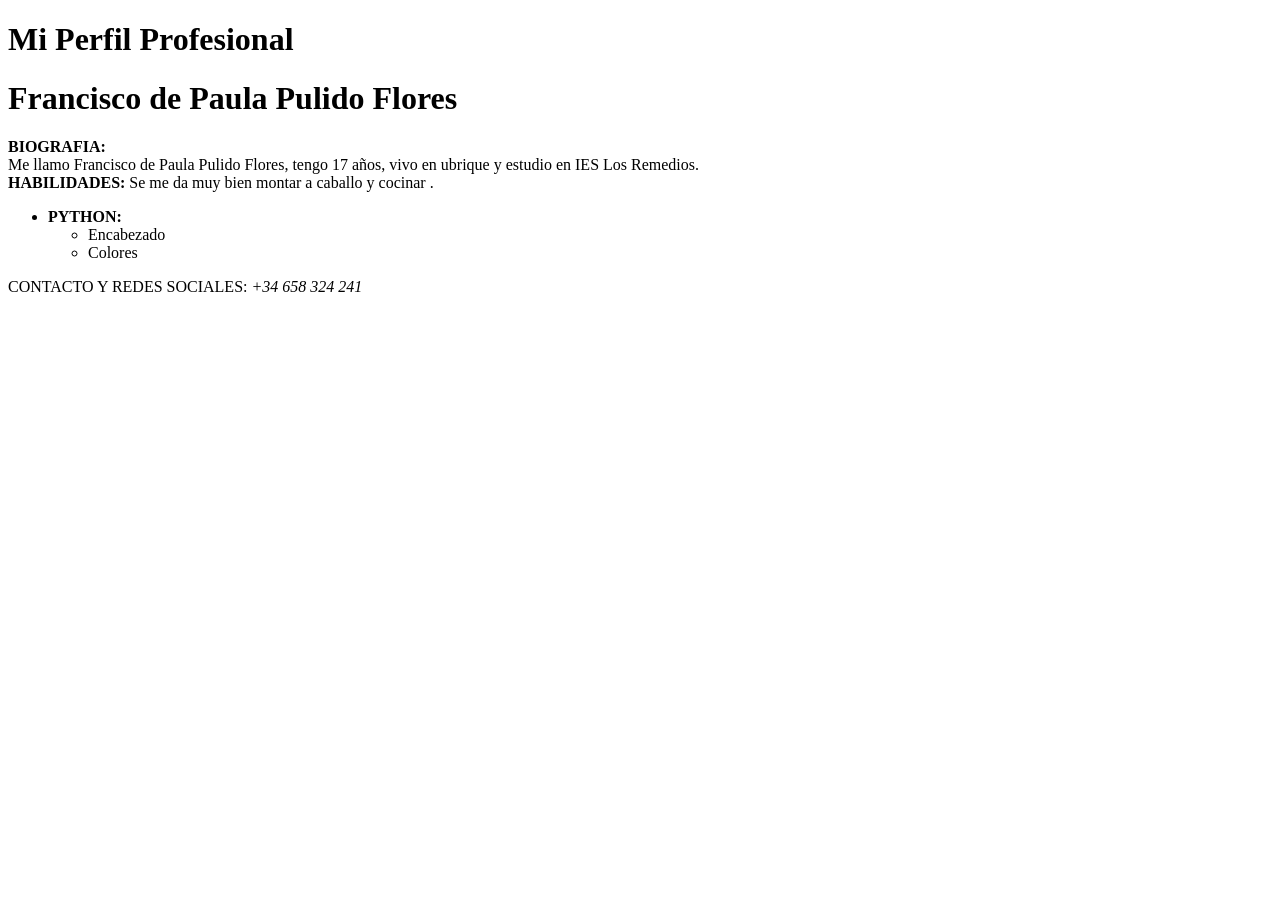
==== index.html @ 7e22da16 "Estas son mis dos primeros primeros retos" ====
<!DOCTYPE html>
<html lang="es">
<head>
    <meta charset="UTF-8">
    <meta name="viewport" content="width=device-width, initial-scale=1.0">
    <title>Web de Fran</title>
</head>
<body>
<header> 
        <!-- ESTE ES MI REPOSITORIO DONDE VOY A HACER LOS MINI RETOS -->
       <h1>Mi Perfil Profesional</h1> 
        <h1>Francisco de Paula Pulido Flores </h1>
    </header>

    <main>
        
        <section>
            <!-- Aqui se muestra mi biografia  -->
            <strong>BIOGRAFIA:</strong> 
            <article>
                <!-- Texto de la biografia-->
               <storng>Me llamo Francisco de Paula Pulido Flores, tengo 17 años, vivo en ubrique y estudio en IES Los Remedios.</storng> 
            </article>
        </section>
        <section>
            <!-- Aqui te muestro mis habilidades  -->
            <strong>HABILIDADES:</strong> 
            </article>
             <!-- Texto de las habilidades  -->
            Se me da muy bien montar a caballo y cocinar  .
            <article>
    
    <ul>
        <li><strong>PYTHON:</strong></li>
      
            <ul>
                <li>Encabezado</li>
                <li>Colores</li>
            </ul>
        </li>
    </ul>
     <!-- ESTO ES LO SE HACER DE PYTHON  -->


        </section>
    </main>

    <footer>
        <!-- Aqui te muestro mi contacto y mis redes sociales  -->
        CONTACTO Y REDES SOCIALES: <em>+34 658 324 241</em>   
    </footer>
</body>
</html>
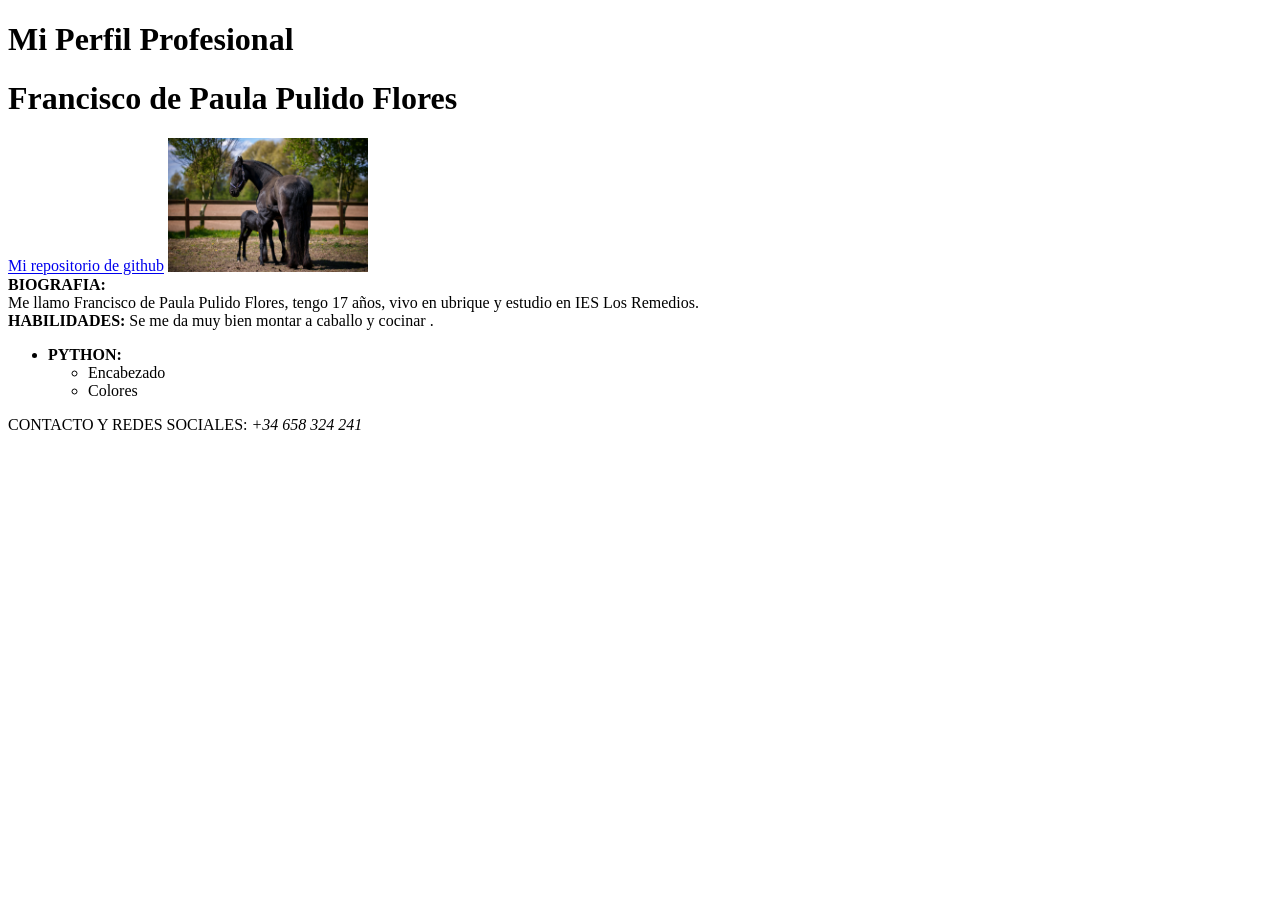
==== commit 7ac56469: "Imagen y enlaces añadidos al perfil" ====
--- a/index.html
+++ b/index.html
@@ -13,7 +13,8 @@
     </header>
 
     <main>
-        
+        <a href="https://github.com/fpulflo1604/mis-retos-individuales-.git">Mi repositorio de github</a>
+        <img src="foto caballo pagina web.jpg"width="200">
         <section>
             <!-- Aqui se muestra mi biografia  -->
             <strong>BIOGRAFIA:</strong> 
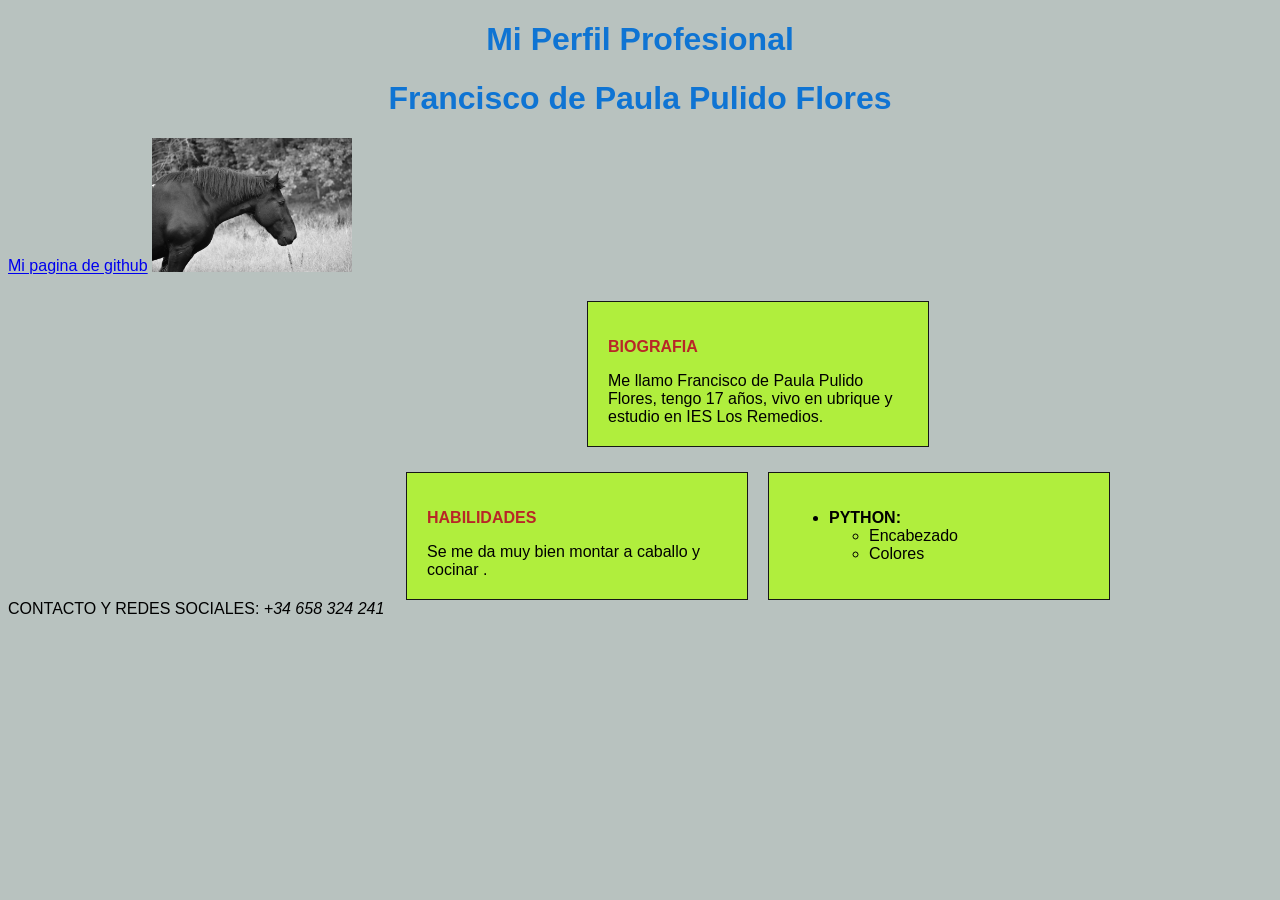
==== commit da4f5ac7: "Fase 1" ====
--- a/index.html
+++ b/index.html
@@ -4,46 +4,55 @@
     <meta charset="UTF-8">
     <meta name="viewport" content="width=device-width, initial-scale=1.0">
     <title>Web de Fran</title>
+
+
+    <link rel="stylesheet" href="style.css">
+
+
 </head>
 <body>
-<header> 
+    <header> 
         <!-- ESTE ES MI REPOSITORIO DONDE VOY A HACER LOS MINI RETOS -->
-       <h1>Mi Perfil Profesional</h1> 
-        <h1>Francisco de Paula Pulido Flores </h1>
+       <h1 id="perfil" >Mi Perfil Profesional </h1> 
+        <h1 id="minombre">Francisco de Paula Pulido Flores </h1>
     </header>
 
     <main>
-        <a href="https://github.com/fpulflo1604/mis-retos-individuales-.git">Mi repositorio de github</a>
-        <img src="foto caballo pagina web.jpg"width="200">
+     <a href="https://github.com/fpulflo1604/mis-retos-individuales-.git" > Mi pagina de github</a>
+     <img src="pexels-jessaleigh-21005649.jpg"  width="200">
+     
         <section>
-            <!-- Aqui se muestra mi biografia  -->
-            <strong>BIOGRAFIA:</strong> 
+        
             <article>
                 <!-- Texto de la biografia-->
+                  <p class="dato-importante">BIOGRAFIA</p>
                <storng>Me llamo Francisco de Paula Pulido Flores, tengo 17 años, vivo en ubrique y estudio en IES Los Remedios.</storng> 
             </article>
         </section>
         <section>
-            <!-- Aqui te muestro mis habilidades  -->
-            <strong>HABILIDADES:</strong> 
-            </article>
+    
+            <article>
              <!-- Texto de las habilidades  -->
-            Se me da muy bien montar a caballo y cocinar  .
-            <article>
+              <p class="dato-importante"> HABILIDADES </p>
+                Se me da muy bien montar a caballo y cocinar  .
+             </article>
+
+             <article>
     
-    <ul>
-        <li><strong>PYTHON:</strong></li>
+                <ul>
+                      <li><strong>PYTHON:</strong></li>
       
-            <ul>
+                <ul>
                 <li>Encabezado</li>
                 <li>Colores</li>
-            </ul>
-        </li>
-    </ul>
-     <!-- ESTO ES LO SE HACER DE PYTHON  -->
+                    </ul>
+                 </li>
+                </ul>
+             </article>
+             <!-- ESTO ES LO SE HACER DE PYTHON  -->
 
 
-        </section>
+         </section>
     </main>
 
     <footer>
@@ -51,4 +60,4 @@
         CONTACTO Y REDES SOCIALES: <em>+34 658 324 241</em>   
     </footer>
 </body>
-</html>+</html>
--- a/style.css
+++ b/style.css
@@ -0,0 +1,57 @@
+p {color:rgb(220, 245, 231)}
+
+h1 {color:rgb(15, 116, 211)}
+
+
+#minombre { color: rgb(15, 116, 211);
+    text-align: center;
+}
+
+#perfil  { color: rgb(15, 116, 211);
+    text-align: center;
+}
+    
+body {background-color: #b8c2bf; 
+    font-family: sans-serif;
+}
+   
+ .dato-importante {
+    color: #b82727; 
+    font-weight: bold;
+}
+    
+
+main{ width: 1500px;       
+    margin: auto;
+    
+}
+   
+article {
+    width: 200px;       /* Ancho fijo para que parezcan tarjetas */
+    background-color: rgb(176, 238, 61);
+    padding: 20px;
+    border: 1px solid #161616;
+    margin-top: 25px;
+}
+
+section {
+    display: flex;      
+    flex-wrap: wrap;  
+    justify-content: center;
+    gap: 20px;        
+}
+
+article {
+    width: 300px;
+}
+
+@media (max-width: 600px) {
+    article {
+        width: 100%; 
+    }
+    
+    h1 {
+        font-size: 1.5rem; 
+    }
+}
+    
